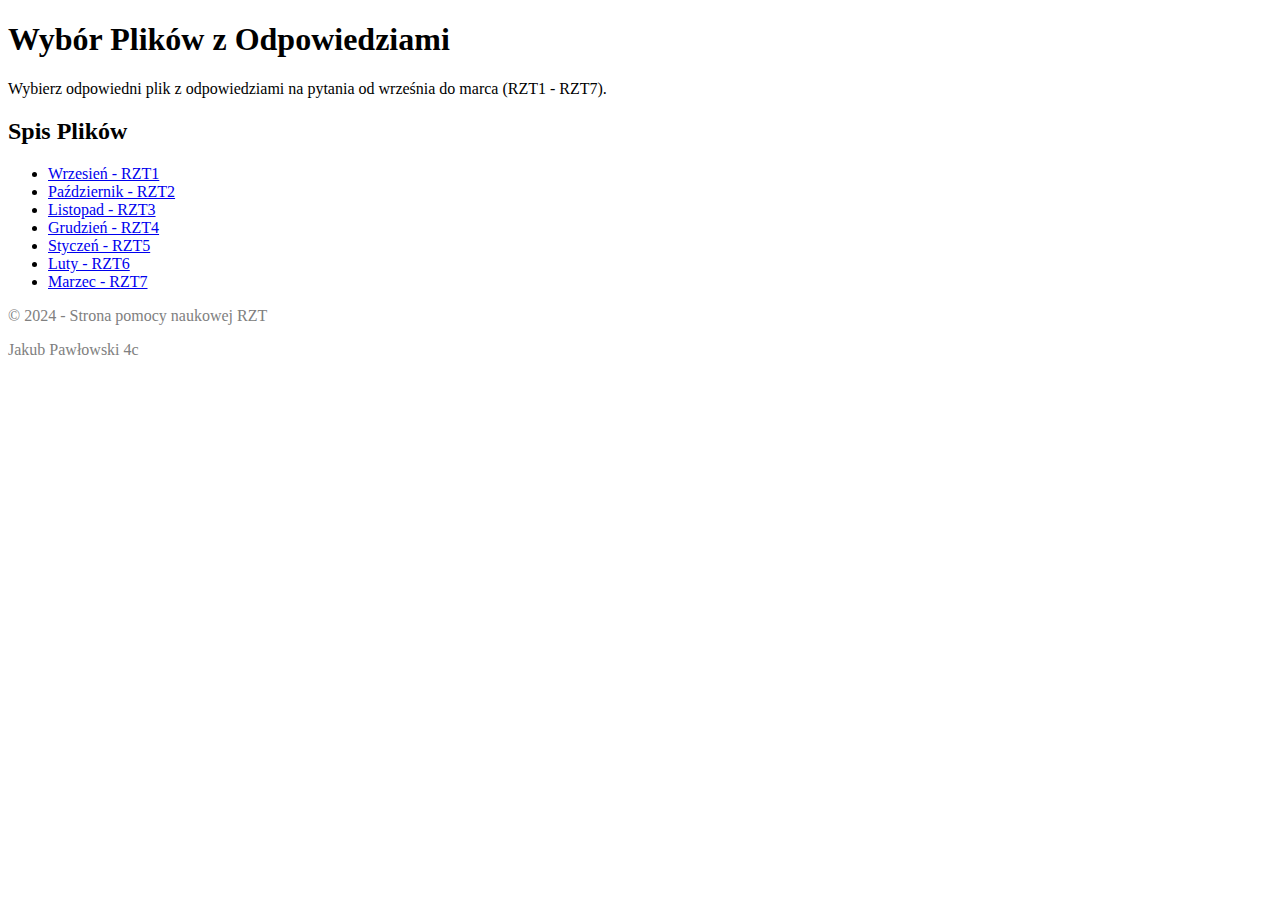
==== index.html @ b19613a5 "Update index.html" ====
<!DOCTYPE html>
<html lang="pl">
<head>
    <meta charset="UTF-8">
    <meta name="viewport" content="width=device-width, initial-scale=1.0">
    <title>Wybór Zadań - RZT</title>
    <link rel="stylesheet" href="styles.css">
</head>
<body>
    <header>
        <h1>Wybór Plików z Odpowiedziami</h1>
        <p>Wybierz odpowiedni plik z odpowiedziami na pytania od września do marca (RZT1 - RZT7).</p>
    </header>

    <main>
        <section>
            <h2>Spis Plików</h2>
            <ul>
                <li><a href="RZT1.html">Wrzesień - RZT1</a></li>
                <li><a href="RZT2.html">Październik - RZT2</a></li>
                <li><a href="RZT3.html">Listopad - RZT3</a></li>
                <li><a href="RZT4.html">Grudzień - RZT4</a></li>
                <li><a href="RZT5.html">Styczeń - RZT5</a></li>
                <li><a href="RZT6.html">Luty - RZT6</a></li>
                <li><a href="RZT7.html">Marzec - RZT7</a></li>
            </ul>
        </section>
    </main>

    <footer>
        <p style="color:#808080;">© 2024 - Strona pomocy naukowej RZT</p>
        <p style="color:#808080;"> Jakub Pawłowski 4c</p>
    </footer>
</body>
</html>
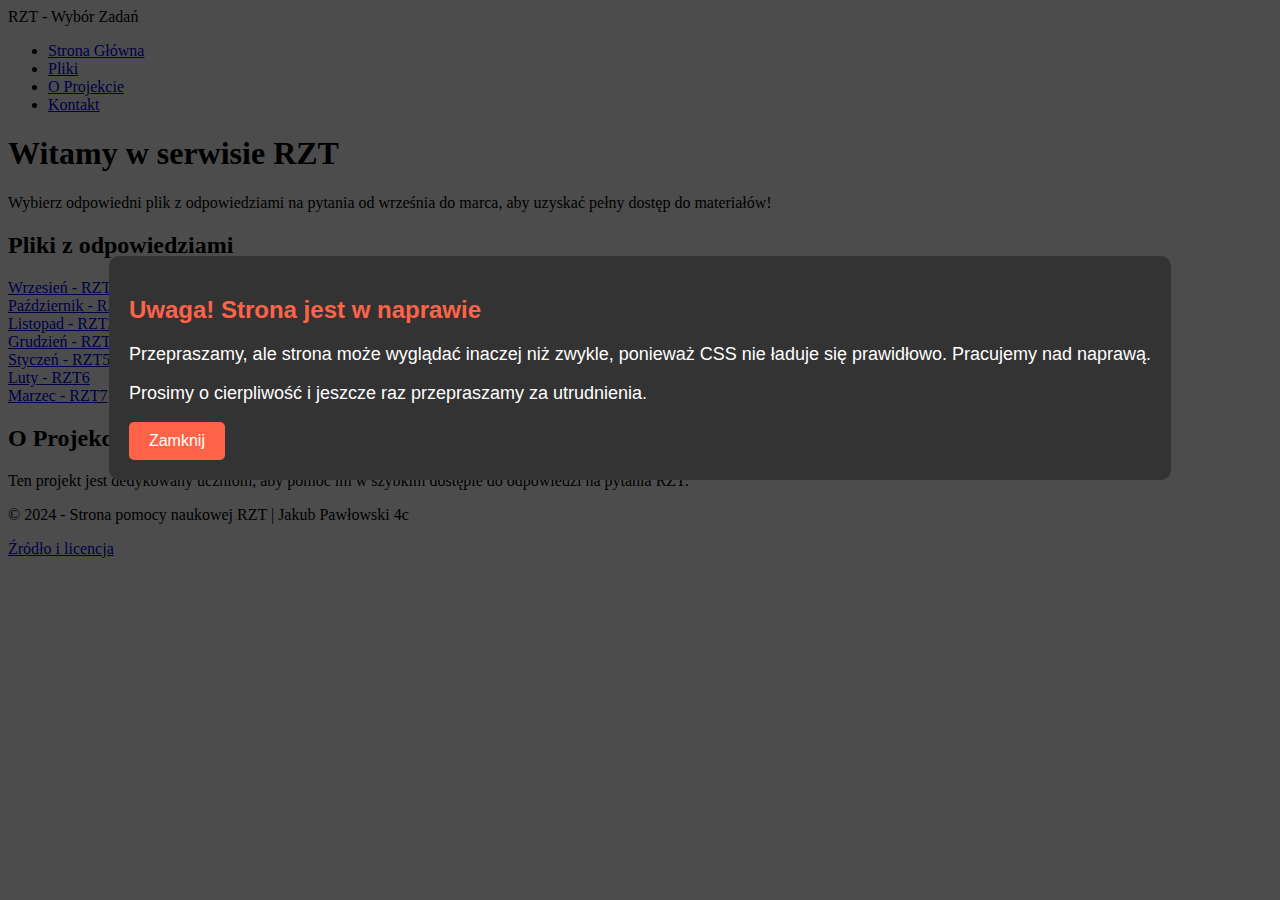
==== commit 9457f384: "Error Update" ====
--- a/index.html
+++ b/index.html
@@ -5,31 +5,125 @@
     <meta name="viewport" content="width=device-width, initial-scale=1.0">
     <title>Wybór Zadań - RZT</title>
     <link rel="stylesheet" href="styles.css">
+    <link href="https://fonts.googleapis.com/css2?family=Roboto:wght@400;700&display=swap" rel="stylesheet">
+    <style>
+        /* Styl pop-up */
+        .popup {
+            display: none; /* Na początku ukryte */
+            position: fixed;
+            top: 0;
+            left: 0;
+            width: 100%;
+            height: 100%;
+            background: rgba(0, 0, 0, 0.7);
+            color: white;
+            text-align: center;
+            padding-top: 20%;
+            font-family: Arial, sans-serif;
+        }
+
+        .popup-content {
+            background-color: #333;
+            padding: 20px;
+            border-radius: 10px;
+            display: inline-block;
+            max-width: 80%;
+            text-align: left;
+        }
+
+        .popup h2 {
+            color: #FF6347;
+        }
+
+        .popup p {
+            font-size: 18px;
+        }
+
+        .popup button {
+            background-color: #FF6347;
+            color: white;
+            border: none;
+            padding: 10px 20px;
+            font-size: 16px;
+            cursor: pointer;
+            border-radius: 5px;
+        }
+
+        .popup button:hover {
+            background-color: #FF4500;
+        }
+    </style>
 </head>
 <body>
+    <!-- Nawigacja -->
     <header>
-        <h1>Wybór Plików z Odpowiedziami</h1>
-        <p>Wybierz odpowiedni plik z odpowiedziami na pytania od września do marca (RZT1 - RZT7).</p>
+        <nav>
+            <div class="logo">RZT - Wybór Zadań</div>
+            <ul class="nav-links">
+                <li><a href="#">Strona Główna</a></li>
+                <li><a href="#tasks">Pliki</a></li>
+                <li><a href="#about">O Projekcie</a></li>
+                <li><a href="#contact">Kontakt</a></li>
+            </ul>
+        </nav>
     </header>
 
-    <main>
-        <section>
-            <h2>Spis Plików</h2>
-            <ul>
-                <li><a href="RZT1.html">Wrzesień - RZT1</a></li>
-                <li><a href="RZT2.html">Październik - RZT2</a></li>
-                <li><a href="RZT3.html">Listopad - RZT3</a></li>
-                <li><a href="RZT4.html">Grudzień - RZT4</a></li>
-                <li><a href="RZT5.html">Styczeń - RZT5</a></li>
-                <li><a href="RZT6.html">Luty - RZT6</a></li>
-                <li><a href="RZT7.html">Marzec - RZT7</a></li>
-            </ul>
-        </section>
-    </main>
+    <!-- Sekcja główna -->
+    <section class="hero">
+        <h1>Witamy w serwisie RZT</h1>
+        <p>Wybierz odpowiedni plik z odpowiedziami na pytania od września do marca, aby uzyskać pełny dostęp do materiałów!</p>
+    </section>
 
-    <footer>
-        <p style="color:#808080;">© 2024 - Strona pomocy naukowej RZT</p>
-        <p style="color:#808080;"> Jakub Pawłowski 4c</p>
+    <!-- Sekcja z kartami plików -->
+    <section id="tasks" class="tasks-section">
+        <h2>Pliki z odpowiedziami</h2>
+        <div class="cards-container">
+            <div class="card"><a href="RZT1.html">Wrzesień - RZT1</a></div>
+            <div class="card"><a href="RZT2.html">Październik - RZT2</a></div>
+            <div class="card"><a href="RZT3.html">Listopad - RZT3</a></div>
+            <div class="card"><a href="RZT4.html">Grudzień - RZT4</a></div>
+            <div class="card"><a href="RZT5.html">Styczeń - RZT5</a></div>
+            <div class="card"><a href="RZT6.html">Luty - RZT6</a></div>
+            <div class="card"><a href="RZT7.html">Marzec - RZT7</a></div>
+        </div>
+    </section>
+
+    <!-- Sekcja o projekcie -->
+    <section id="about" class="about-section">
+        <h2>O Projekcie</h2>
+        <p>Ten projekt jest dedykowany uczniom, aby pomóc im w szybkim dostępie do odpowiedzi na pytania RZT.</p>
+    </section>
+
+    <!-- Stopka -->
+    <footer id="contact">
+        <p>© 2024 - Strona pomocy naukowej RZT | Jakub Pawłowski 4c</p>
+        <p><a href="https://github.com/Pablo-PL/Pablo-PL.github.io">Źródło i licencja</a></p>
     </footer>
+
+    <!-- Pop-up -->
+    <div class="popup" id="popup">
+        <div class="popup-content">
+            <h2>Uwaga! Strona jest w naprawie</h2>
+            <p>Przepraszamy, ale strona może wyglądać inaczej niż zwykle, ponieważ CSS nie ładuje się prawidłowo. Pracujemy nad naprawą.</p>
+            <p>Prosimy o cierpliwość i jeszcze raz przepraszamy za utrudnienia.</p>
+            <button onclick="closePopup()">Zamknij</button>
+        </div>
+    </div>
+
+    <script>
+        // Funkcja do otwierania pop-up, jeśli jeszcze nie został zamknięty
+        window.onload = function() {
+            if (!localStorage.getItem('popupClosed')) {
+                document.getElementById("popup").style.display = "block"; // Pokaż pop-up
+            }
+        };
+
+        // Funkcja do zamykania pop-up
+        function closePopup() {
+            document.getElementById("popup").style.display = "none"; // Ukryj pop-up
+            localStorage.setItem('popupClosed', 'true'); // Zapisz w localStorage, że pop-up został zamknięty
+        }
+    </script>
+
 </body>
 </html>
